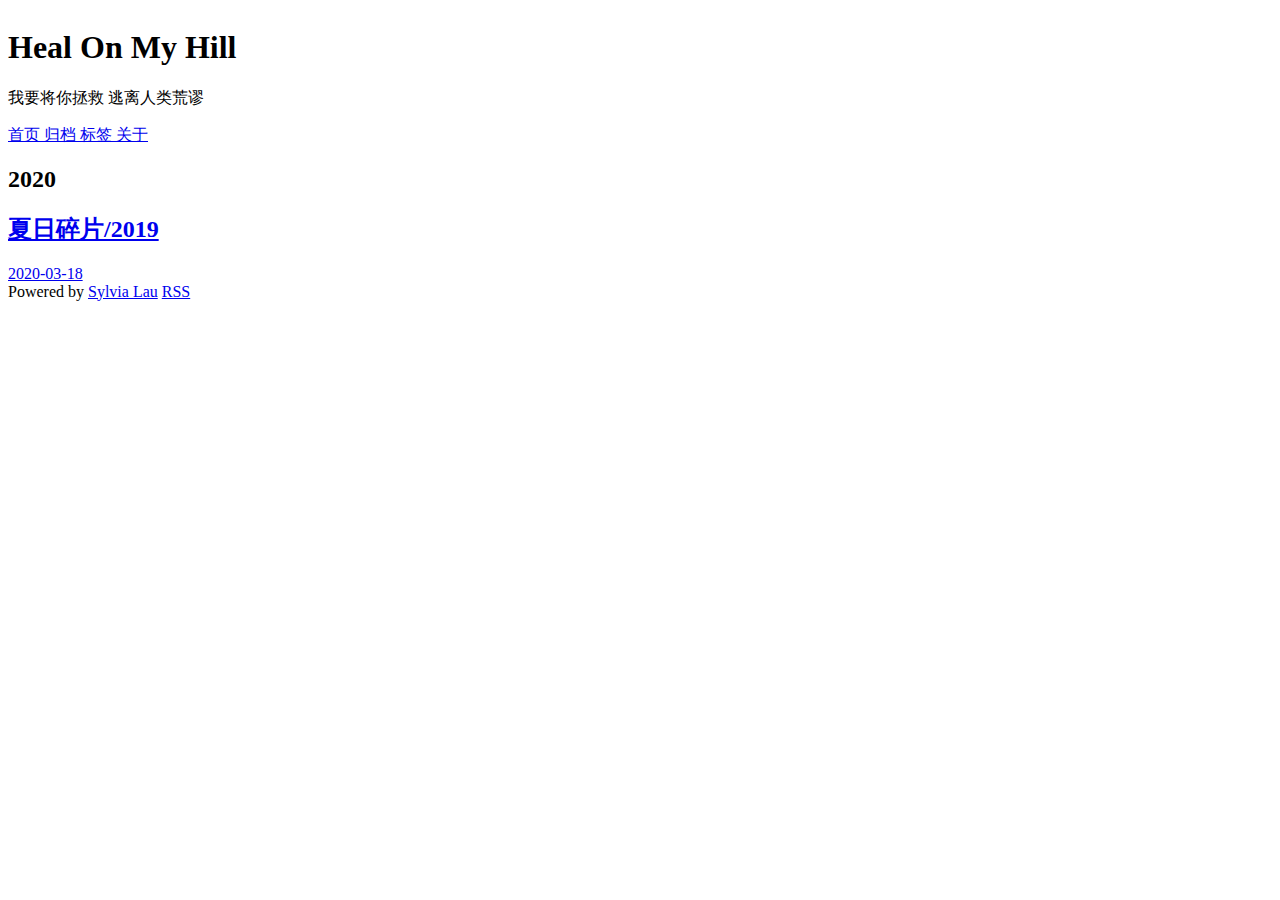
==== archives/index.html @ 0b03281d "update from gridea: 2020-03-18 01:58:06" ====
<html>
  <head>
    <meta charset="utf-8" />
<meta name="viewport" content="width=device-width, initial-scale=1" />
<title>Heal On My Hill</title>
<link rel="shortcut icon" href="https://sylvialau.github.io//favicon.ico?v=1584467877413">
<link href="https://cdn.jsdelivr.net/npm/remixicon@2.3.0/fonts/remixicon.css" rel="stylesheet">
<link rel="stylesheet" href="https://sylvialau.github.io//styles/main.css">
<link rel="alternate" type="application/atom+xml" title="Heal On My Hill - Atom Feed" href="https://sylvialau.github.io//atom.xml">
<link rel="stylesheet" href="https://fonts.googleapis.com/css?family=Droid+Serif:400,700">



    <meta name="description" content="我要将你拯救 逃离人类荒谬" />
  </head>
  <body>
    <div class="main">
      <div class="main-content">
        <div class="site-header">
  <a href="https://sylvialau.github.io/">
  <img class="avatar" src="https://sylvialau.github.io//images/avatar.png?v=1584467877413" alt="">
  </a>
  <h1 class="site-title">
    Heal On My Hill
  </h1>
  <p class="site-description">
    我要将你拯救 逃离人类荒谬
  </p>
  <div class="menu-container">
    
      
        <a href="/" class="menu">
          首页
        </a>
      
    
      
        <a href="/archives" class="menu">
          归档
        </a>
      
    
      
        <a href="/tags" class="menu">
          标签
        </a>
      
    
      
        <a href="/post/about" class="menu">
          关于
        </a>
      
    
  </div>
  <div class="social-container">
    
      
    
      
    
      
    
      
    
      
    
  </div>
</div>

    
        

<div class="archives-container">
  
    <h2 class="year">2020</h2>
    
      
        <a href="https://sylvialau.github.io/post/xia-ri-sui-pian-2019/" class="post">
          <h2 class="post-title">
            夏日碎片/2019
          </h2>
          <div class="time">2020-03-18</div>
        </a>
      
    
  
</div>

    
        <div class="pagination-container">
  
  
</div>

    
        <div class="site-footer">
  Powered by <a href="https://github.com/getgridea/gridea" target="_blank"> Sylvia Lau</a>
  <a class="rss" href="https://sylvialau.github.io//atom.xml" target="_blank">
    <i class="ri-rss-line"></i> RSS
  </a>
</div>

      </div>
    </div>
  </body>
</html>
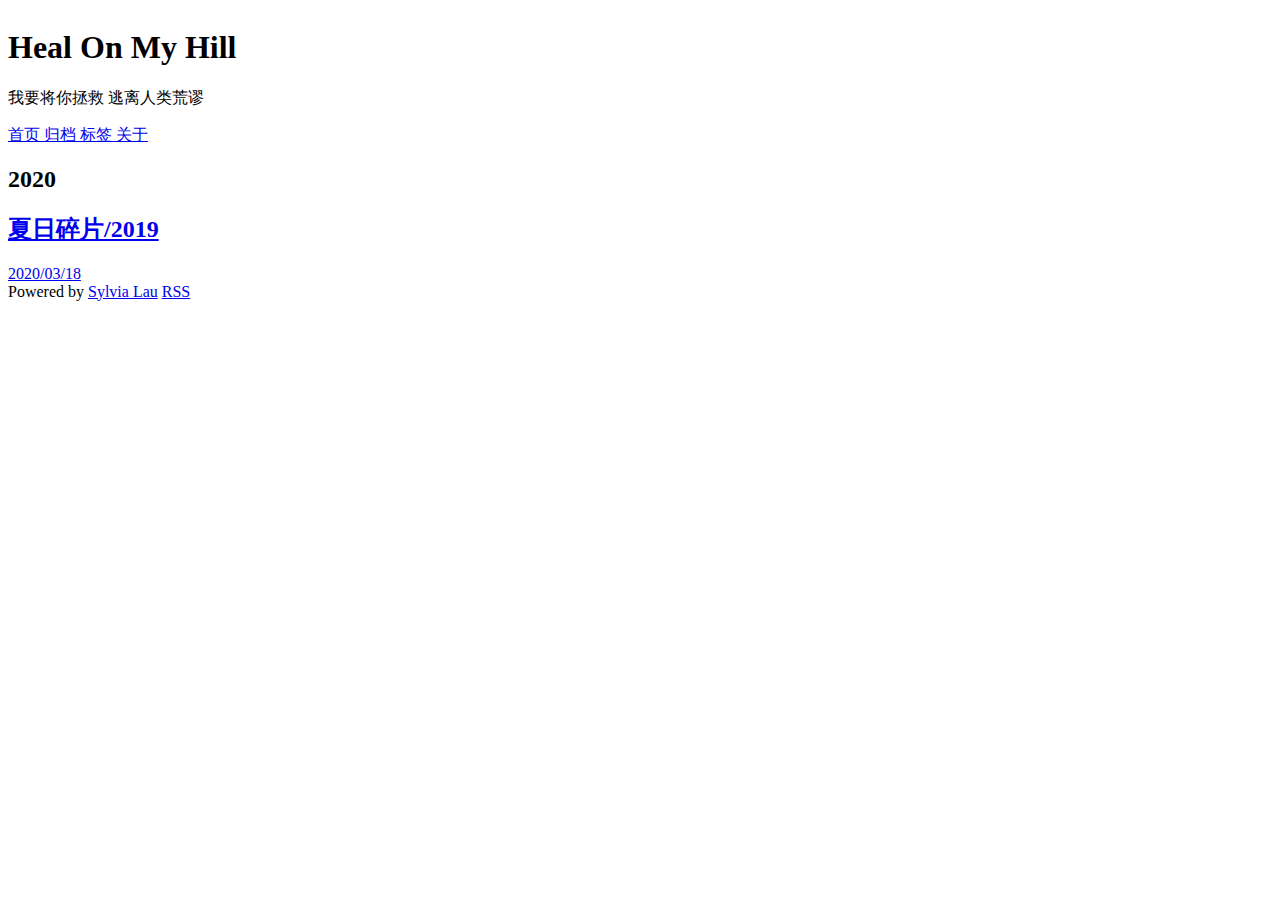
==== commit 49d5bb7f: "update from gridea: 2020-03-18 07:42:36" ====
--- a/archives/index.html
+++ b/archives/index.html
@@ -3,7 +3,7 @@
     <meta charset="utf-8" />
 <meta name="viewport" content="width=device-width, initial-scale=1" />
 <title>Heal On My Hill</title>
-<link rel="shortcut icon" href="https://sylvialau.github.io//favicon.ico?v=1584467877413">
+<link rel="shortcut icon" href="https://sylvialau.github.io//favicon.ico?v=1584488525146">
 <link href="https://cdn.jsdelivr.net/npm/remixicon@2.3.0/fonts/remixicon.css" rel="stylesheet">
 <link rel="stylesheet" href="https://sylvialau.github.io//styles/main.css">
 <link rel="alternate" type="application/atom+xml" title="Heal On My Hill - Atom Feed" href="https://sylvialau.github.io//atom.xml">
@@ -18,7 +18,7 @@
       <div class="main-content">
         <div class="site-header">
   <a href="https://sylvialau.github.io/">
-  <img class="avatar" src="https://sylvialau.github.io//images/avatar.png?v=1584467877413" alt="">
+  <img class="avatar" src="https://sylvialau.github.io//images/avatar.png?v=1584488525146" alt="">
   </a>
   <h1 class="site-title">
     Heal On My Hill
@@ -80,7 +80,7 @@
           <h2 class="post-title">
             夏日碎片/2019
           </h2>
-          <div class="time">2020-03-18</div>
+          <div class="time">2020/03/18</div>
         </a>
       
     
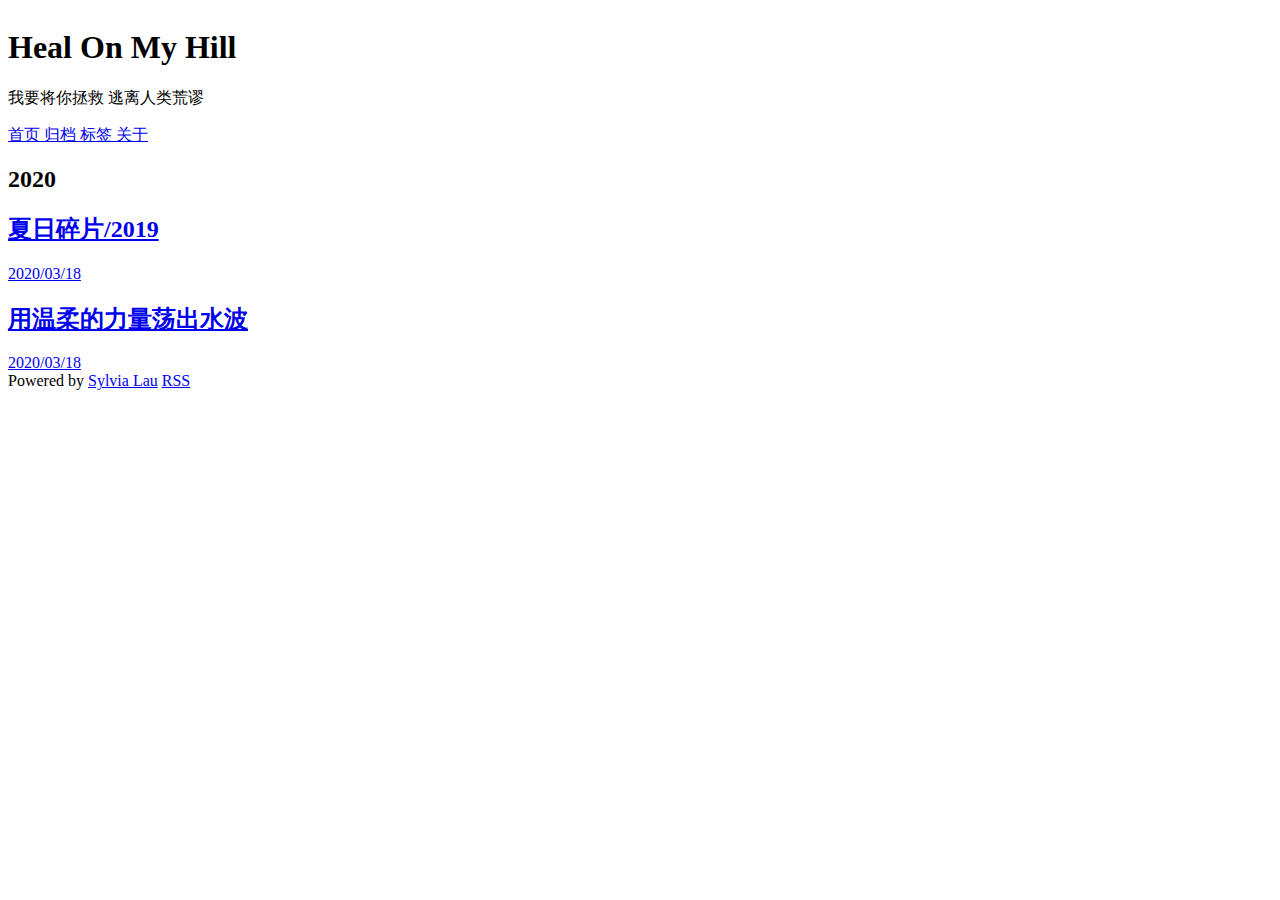
==== commit 1febb06f: "update from gridea: 2020-03-18 09:06:50" ====
--- a/archives/index.html
+++ b/archives/index.html
@@ -3,7 +3,7 @@
     <meta charset="utf-8" />
 <meta name="viewport" content="width=device-width, initial-scale=1" />
 <title>Heal On My Hill</title>
-<link rel="shortcut icon" href="https://sylvialau.github.io//favicon.ico?v=1584488525146">
+<link rel="shortcut icon" href="https://sylvialau.github.io//favicon.ico?v=1584492429150">
 <link href="https://cdn.jsdelivr.net/npm/remixicon@2.3.0/fonts/remixicon.css" rel="stylesheet">
 <link rel="stylesheet" href="https://sylvialau.github.io//styles/main.css">
 <link rel="alternate" type="application/atom+xml" title="Heal On My Hill - Atom Feed" href="https://sylvialau.github.io//atom.xml">
@@ -18,7 +18,7 @@
       <div class="main-content">
         <div class="site-header">
   <a href="https://sylvialau.github.io/">
-  <img class="avatar" src="https://sylvialau.github.io//images/avatar.png?v=1584488525146" alt="">
+  <img class="avatar" src="https://sylvialau.github.io//images/avatar.png?v=1584492429150" alt="">
   </a>
   <h1 class="site-title">
     Heal On My Hill
@@ -84,6 +84,15 @@
         </a>
       
     
+      
+        <a href="https://sylvialau.github.io/post/gentle_power/" class="post">
+          <h2 class="post-title">
+            用温柔的力量荡出水波
+          </h2>
+          <div class="time">2020/03/18</div>
+        </a>
+      
+    
   
 </div>
 
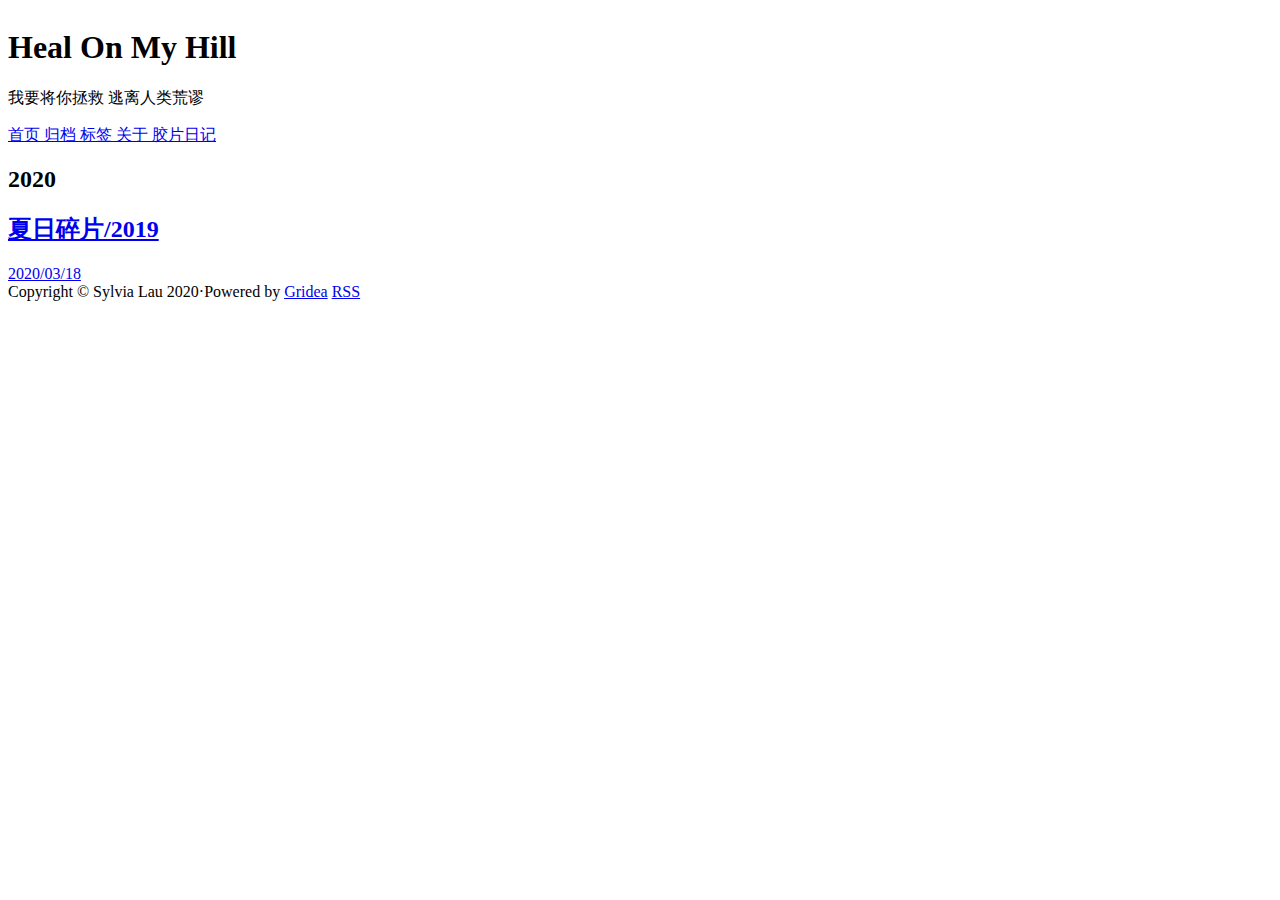
==== commit 02f1881c: "update from gridea: 2020-03-18 10:44:29" ====
--- a/archives/index.html
+++ b/archives/index.html
@@ -3,7 +3,7 @@
     <meta charset="utf-8" />
 <meta name="viewport" content="width=device-width, initial-scale=1" />
 <title>Heal On My Hill</title>
-<link rel="shortcut icon" href="https://sylvialau.github.io//favicon.ico?v=1584492429150">
+<link rel="shortcut icon" href="https://sylvialau.github.io//favicon.ico?v=1584499307672">
 <link href="https://cdn.jsdelivr.net/npm/remixicon@2.3.0/fonts/remixicon.css" rel="stylesheet">
 <link rel="stylesheet" href="https://sylvialau.github.io//styles/main.css">
 <link rel="alternate" type="application/atom+xml" title="Heal On My Hill - Atom Feed" href="https://sylvialau.github.io//atom.xml">
@@ -18,7 +18,7 @@
       <div class="main-content">
         <div class="site-header">
   <a href="https://sylvialau.github.io/">
-  <img class="avatar" src="https://sylvialau.github.io//images/avatar.png?v=1584492429150" alt="">
+  <img class="avatar" src="https://sylvialau.github.io//images/avatar.png?v=1584499307672" alt="">
   </a>
   <h1 class="site-title">
     Heal On My Hill
@@ -49,6 +49,12 @@
       
         <a href="/post/about" class="menu">
           关于
+        </a>
+      
+    
+      
+        <a href="https://mp.weixin.qq.com/s?__biz=MzU3MDUzOTE3MQ==&amp;mid=2247484186&amp;idx=1&amp;sn=a9a0d3e85a32e275749c176b56fa3236&amp;chksm=fcecaed6cb9b27c01fb9a0a4bcac48cba4c6ed5b10f659da79f22175c763e15c360c06a434a3&amp;token=2059421883&amp;lang=zh_CN#rd" class="menu" target="_blank">
+          胶片日记
         </a>
       
     
@@ -84,15 +90,6 @@
         </a>
       
     
-      
-        <a href="https://sylvialau.github.io/post/gentle_power/" class="post">
-          <h2 class="post-title">
-            用温柔的力量荡出水波
-          </h2>
-          <div class="time">2020/03/18</div>
-        </a>
-      
-    
   
 </div>
 
@@ -104,7 +101,7 @@
 
     
         <div class="site-footer">
-  Powered by <a href="https://github.com/getgridea/gridea" target="_blank"> Sylvia Lau</a>
+  Copyright © Sylvia Lau 2020·Powered by    <a href="https://github.com/getgridea/gridea" target="_blank"> Gridea</a>
   <a class="rss" href="https://sylvialau.github.io//atom.xml" target="_blank">
     <i class="ri-rss-line"></i> RSS
   </a>
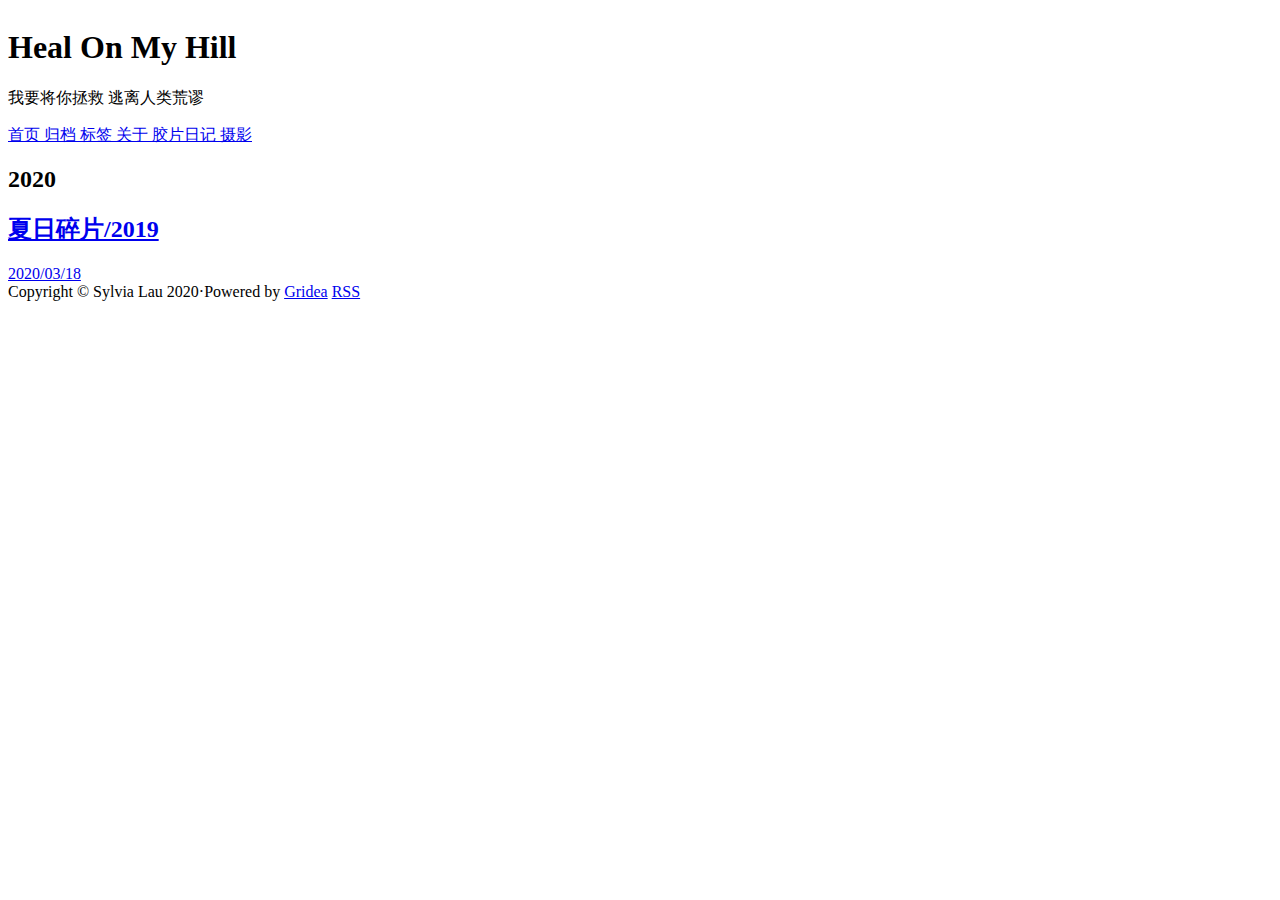
==== commit 3ed8d726: "update from gridea: 2020-03-18 22:36:44" ====
--- a/archives/index.html
+++ b/archives/index.html
@@ -3,7 +3,7 @@
     <meta charset="utf-8" />
 <meta name="viewport" content="width=device-width, initial-scale=1" />
 <title>Heal On My Hill</title>
-<link rel="shortcut icon" href="https://sylvialau.github.io//favicon.ico?v=1584499307672">
+<link rel="shortcut icon" href="https://sylvialau.github.io//favicon.ico?v=1584541366644">
 <link href="https://cdn.jsdelivr.net/npm/remixicon@2.3.0/fonts/remixicon.css" rel="stylesheet">
 <link rel="stylesheet" href="https://sylvialau.github.io//styles/main.css">
 <link rel="alternate" type="application/atom+xml" title="Heal On My Hill - Atom Feed" href="https://sylvialau.github.io//atom.xml">
@@ -18,7 +18,7 @@
       <div class="main-content">
         <div class="site-header">
   <a href="https://sylvialau.github.io/">
-  <img class="avatar" src="https://sylvialau.github.io//images/avatar.png?v=1584499307672" alt="">
+  <img class="avatar" src="https://sylvialau.github.io//images/avatar.png?v=1584541366644" alt="">
   </a>
   <h1 class="site-title">
     Heal On My Hill
@@ -55,6 +55,12 @@
       
         <a href="https://mp.weixin.qq.com/s?__biz=MzU3MDUzOTE3MQ==&amp;mid=2247484186&amp;idx=1&amp;sn=a9a0d3e85a32e275749c176b56fa3236&amp;chksm=fcecaed6cb9b27c01fb9a0a4bcac48cba4c6ed5b10f659da79f22175c763e15c360c06a434a3&amp;token=2059421883&amp;lang=zh_CN#rd" class="menu" target="_blank">
           胶片日记
+        </a>
+      
+    
+      
+        <a href="gallery.html" class="menu">
+          摄影
         </a>
       
     
